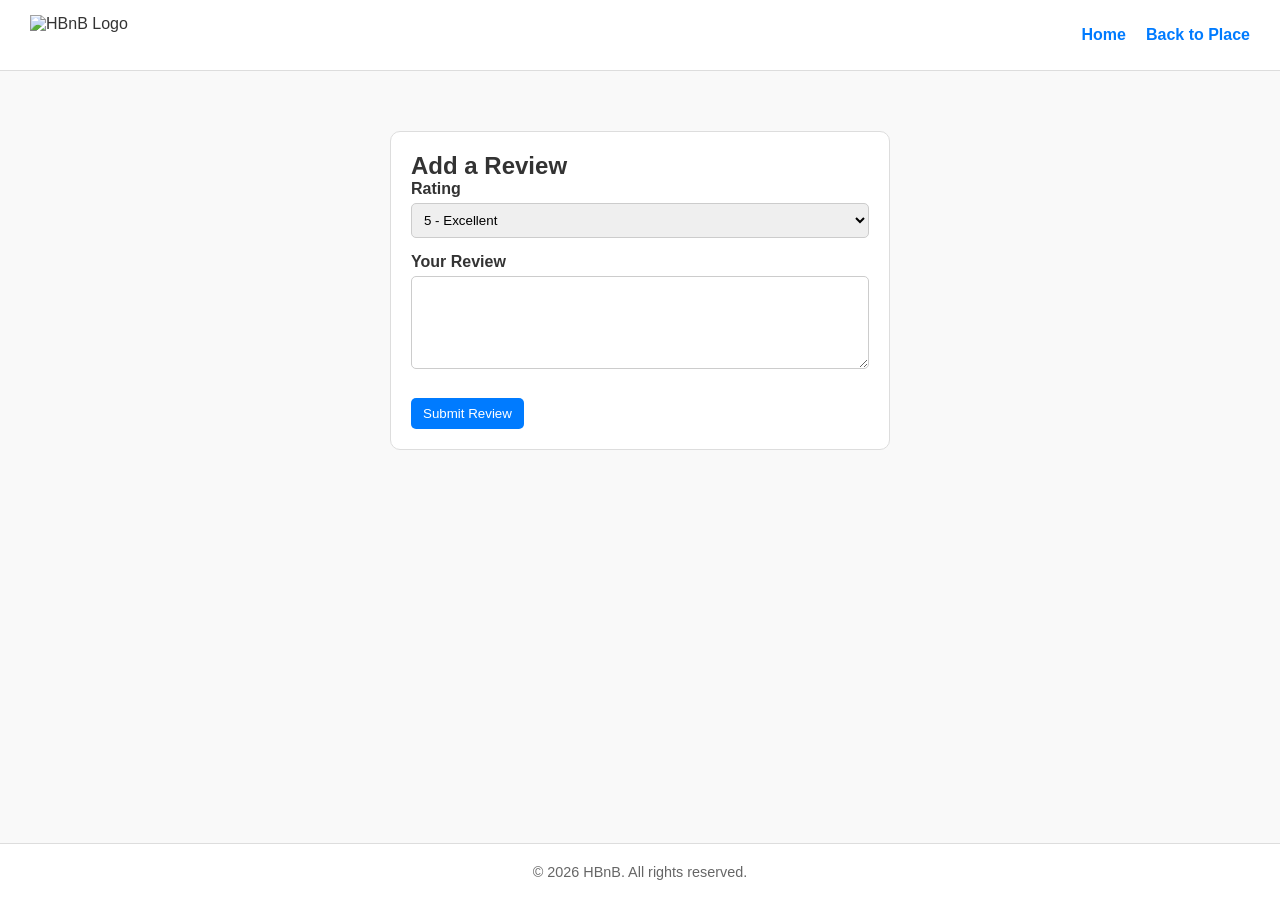
==== part4/add_review.html @ b297ca9e "task4" ====
<!DOCTYPE html>
<html lang="en">
<head>
    <meta charset="UTF-8">
    <meta name="viewport" content="width=device-width, initial-scale=1.0">
    <title>HBnB - Add Review</title>
    <link rel="stylesheet" href="styles.css">
    <link rel="icon" href="icon.png">
</head>
<body>
    <header>
        <img src="logo.png" alt="HBnB Logo" class="logo">
        <nav>
            <ul>
                <li><a href="index.html">Home</a></li>
                <li><a href="place.html">Back to Place</a></li>
            </ul>
        </nav>
    </header>

    <main>
        <form class="form add-review">
            <h2>Add a Review</h2>
            <div class="form-group">
                <label for="rating">Rating</label>
                <select id="rating" name="rating" required>
                    <option value="5">5 - Excellent</option>
                    <option value="4">4 - Good</option>
                    <option value="3">3 - Average</option>
                    <option value="2">2 - Poor</option>
                    <option value="1">1 - Terrible</option>
                </select>
            </div>
            <div class="form-group">
                <label for="comment">Your Review</label>
                <textarea id="comment" name="comment" rows="5" required></textarea>
            </div>
            <button type="submit">Submit Review</button>
        </form>
    </main>

    <footer>
        <p>&copy; 2026 HBnB. All rights reserved.</p>
    </footer>
</body>
</html>
---- part4/styles.css ----
/* General Reset & Body Styles */
* {
  box-sizing: border-box;
  margin: 0;
  padding: 0;
}

body {
  font-family: 'Segoe UI', Tahoma, Geneva, Verdana, sans-serif;
  color: #333;
  background-color: #f9f9f9;
  display: flex;
  flex-direction: column;
  min-height: 100vh;
}

/* Header & Navigation */
header {
  background-color: #ffffff;
  border-bottom: 1px solid #ddd;
  display: flex;
  justify-content: space-between;
  align-items: center;
  padding: 15px 30px;
}

.logo {
  height: 40px;
  width: auto;
}

nav ul {
  list-style: none;
  display: flex;
  gap: 20px;
  align-items: center;
}

nav a {
  text-decoration: none;
  color: #007BFF;
  font-weight: 600;
}

nav a:hover {
  text-decoration: underline;
}

.login-button {
  background-color: #007BFF;
  color: #fff !important;
  padding: 8px 16px;
  border-radius: 5px;
}

/* Main Container */
main {
  flex: 1;
  max-width: 1200px;
  width: 100%;
  margin: 20px auto;
  padding: 0 20px;
}

/* Cards (Places and Reviews) */
.place-card, .review-card {
  margin: 20px;
  padding: 10px;
  border: 1px solid #ddd;
  border-radius: 10px;
  background-color: #fff;
  box-shadow: 0 2px 4px rgba(0,0,0,0.05);
}

/* Place List Layout */
.places-list {
  display: grid;
  grid-template-columns: repeat(auto-fill, minmax(300px, 1fr));
  gap: 20px;
}

.place-card img {
  width: 100%;
  height: 200px;
  object-fit: cover;
  border-radius: 5px;
}

.details-button, .form button {
  display: inline-block;
  margin-top: 10px;
  padding: 8px 12px;
  background-color: #007BFF;
  color: #fff;
  text-decoration: none;
  border: none;
  border-radius: 5px;
  cursor: pointer;
}

.details-button:hover, .form button:hover {
  background-color: #0056b3;
}

/* Place Details & Forms */
.place-details {
  background: #fff;
  padding: 20px;
  border-radius: 10px;
  border: 1px solid #ddd;
}

.place-info {
  margin-top: 15px;
}

.form {
  max-width: 500px;
  margin: 40px auto;
  padding: 20px;
  background: #fff;
  border: 1px solid #ddd;
  border-radius: 10px;
}

.form .form-group {
  margin-bottom: 15px;
}

.form label {
  display: block;
  margin-bottom: 5px;
  font-weight: 600;
}

.form input, .form textarea, .form select {
  width: 100%;
  padding: 8px;
  border: 1px solid #ccc;
  border-radius: 5px;
}

/* Footer */
footer {
  text-align: center;
  padding: 20px;
  background-color: #ffffff;
  border-top: 1px solid #ddd;
  font-size: 0.9rem;
  color: #666;
}
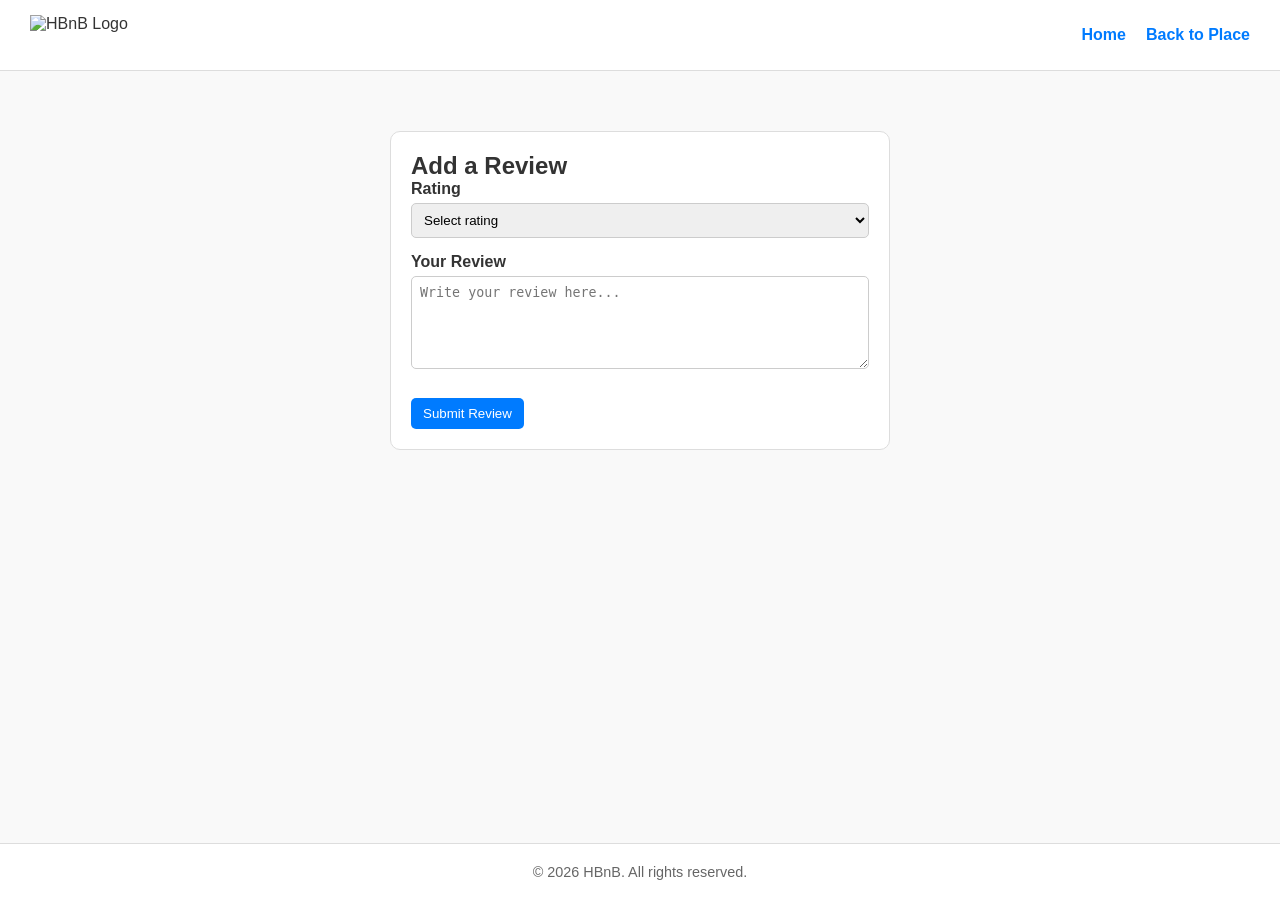
==== commit 2a492a60: "task4" ====
--- a/part4/add_review.html
+++ b/part4/add_review.html
@@ -13,17 +13,22 @@
         <nav>
             <ul>
                 <li><a href="index.html">Home</a></li>
-                <li><a href="place.html">Back to Place</a></li>
+                <li><a href="#" id="back-to-place">Back to Place</a></li>
             </ul>
         </nav>
     </header>
 
     <main>
-        <form class="form add-review">
+        <form id="review-form" class="form add-review">
             <h2>Add a Review</h2>
+            
+            <!-- Message container for feedback -->
+            <div id="form-message" style="margin-bottom: 15px; display: none; padding: 10px; border-radius: 5px;"></div>
+
             <div class="form-group">
                 <label for="rating">Rating</label>
                 <select id="rating" name="rating" required>
+                    <option value="">Select rating</option>
                     <option value="5">5 - Excellent</option>
                     <option value="4">4 - Good</option>
                     <option value="3">3 - Average</option>
@@ -33,7 +38,7 @@
             </div>
             <div class="form-group">
                 <label for="comment">Your Review</label>
-                <textarea id="comment" name="comment" rows="5" required></textarea>
+                <textarea id="comment" name="comment" rows="5" required placeholder="Write your review here..."></textarea>
             </div>
             <button type="submit">Submit Review</button>
         </form>
@@ -42,5 +47,7 @@
     <footer>
         <p>&copy; 2026 HBnB. All rights reserved.</p>
     </footer>
+
+    <script src="scripts.js"></script>
 </body>
 </html>
